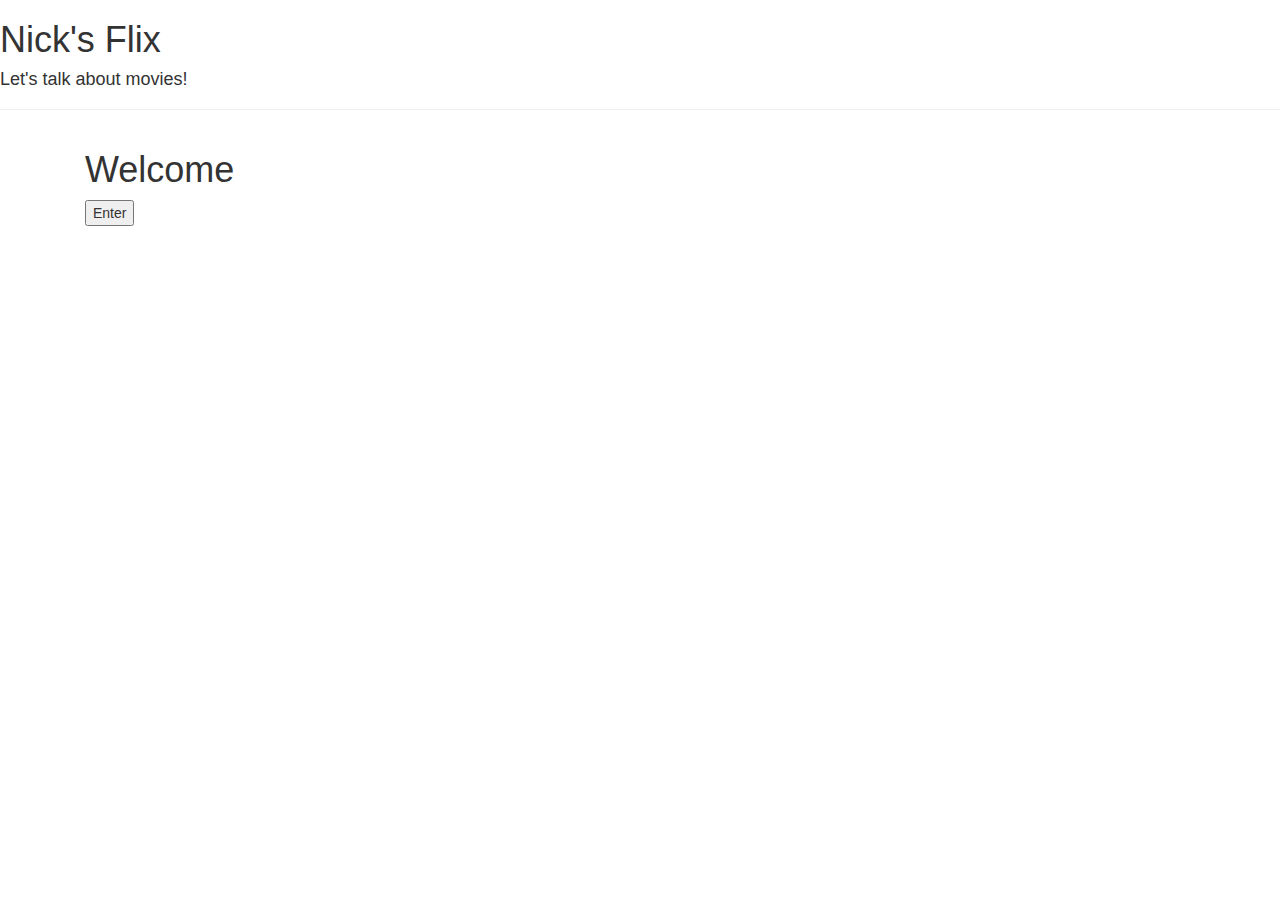
==== index.html @ bee7406d "add index, app, librries, header, and homepage" ====
<!doctype html>
<html lang="en" ng-app="nicksFlix">
  <head>
    <meta charset="UTF-8">
    <title>Nick's Flix</title>
    <script src="lib/angular.js"></script>
    <script src="lib/angular-ui-router.js"></script>
    <script src="app.js"></script>
<!-- factory -->
<!-- controllers -->
    <!-- <script src="controllers/Controller.js"></script> -->
<!-- stylesheet -->
    <link rel="stylesheet" href="https://maxcdn.bootstrapcdn.com/bootstrap/3.3.5/css/bootstrap.min.css">
    <link rel="stylesheet" href="css/styles.css" charset="utf-8">
  </head>
  <body>
    <h1>Nick's Flix</h1>
    <h4>Let's talk about movies!</h4>
    <hr>
    
    <div class = "container">
      <div ui-view></div>
    </div>
  </body>
</html>
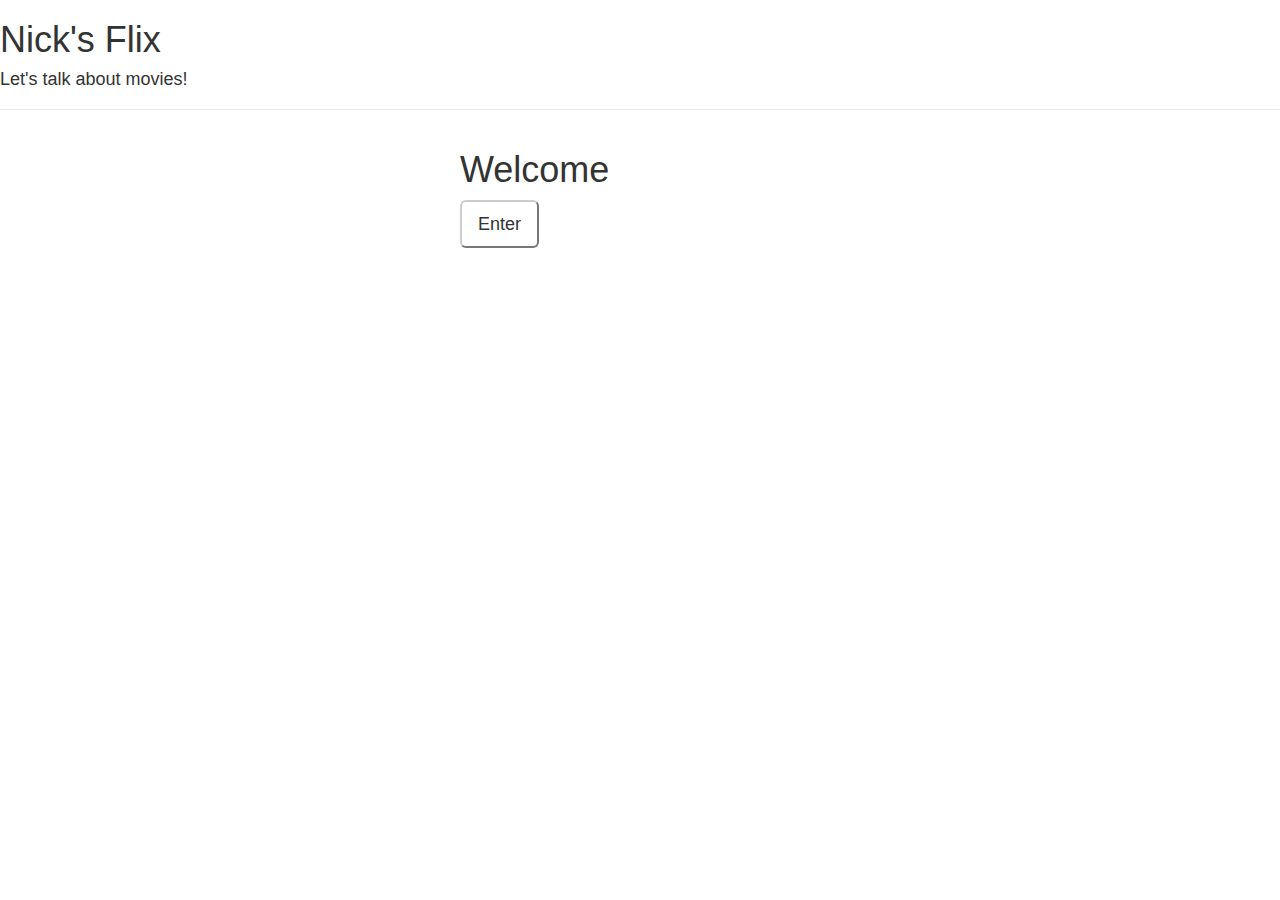
==== commit e69fe329: "add review factory and reviews.html" ====
--- a/index.html
+++ b/index.html
@@ -17,9 +17,6 @@
     <h1>Nick's Flix</h1>
     <h4>Let's talk about movies!</h4>
     <hr>
-    
-    <div class = "container">
-      <div ui-view></div>
-    </div>
+    <div ui-view></div>
   </body>
 </html>
--- a/css/styles.css
+++ b/css/styles.css
@@ -0,0 +1,7 @@
+.col-centered{
+float: none;
+margin: 0 auto;
+}
+li{
+  list-style: none;
+}
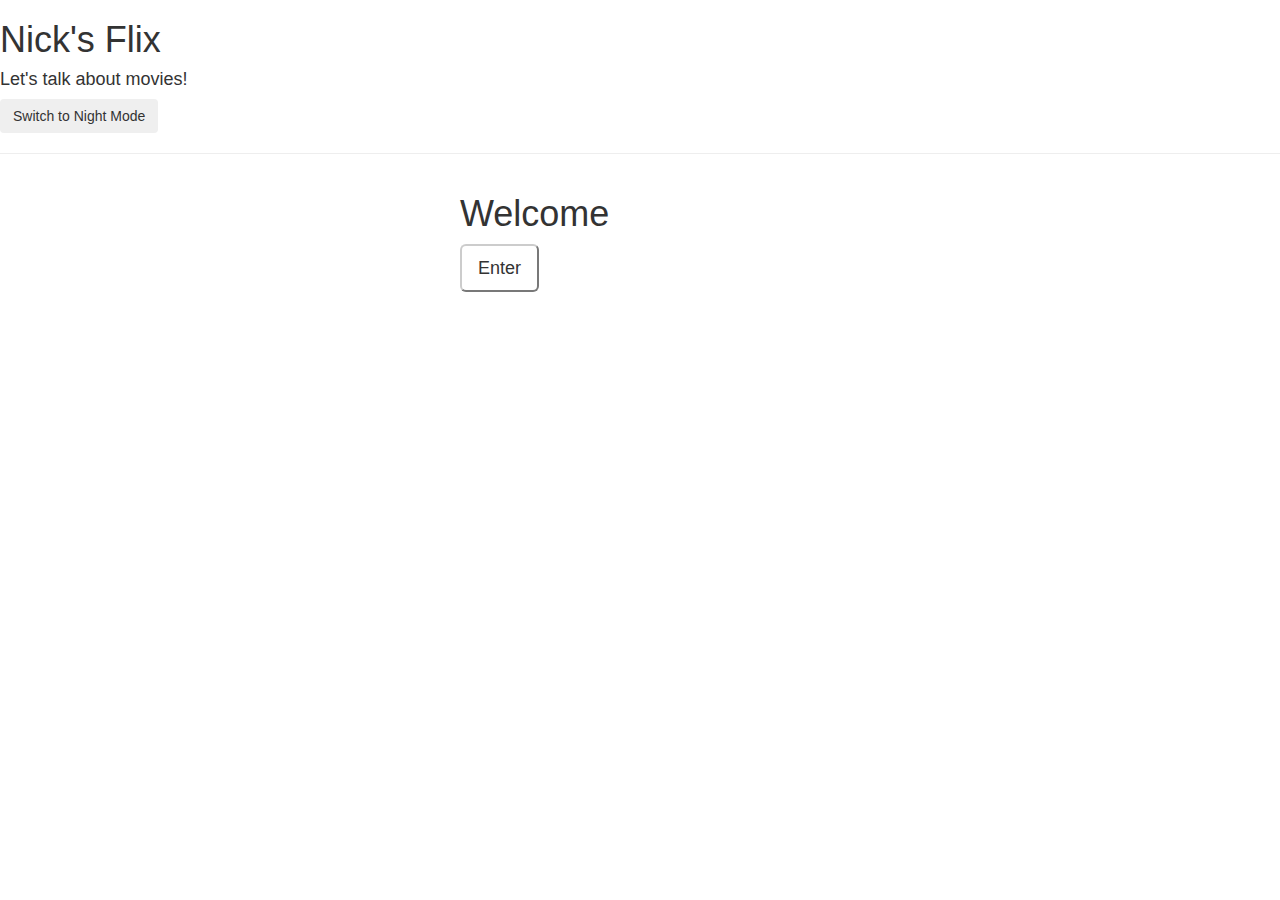
==== commit 656116fb: "add directive for night mode, diective does not work as intended" ====
--- a/index.html
+++ b/index.html
@@ -7,8 +7,13 @@
     <script src="lib/angular-ui-router.js"></script>
     <script src="app.js"></script>
 <!-- factory -->
+    <script src="services/ReviewsFactory.js"></script>
 <!-- controllers -->
-    <!-- <script src="controllers/Controller.js"></script> -->
+    <script src="controllers/ReviewsController.js"></script>
+    <!-- directive -->
+    <script src="directives/MyDirectives.js">
+
+    </script>
 <!-- stylesheet -->
     <link rel="stylesheet" href="https://maxcdn.bootstrapcdn.com/bootstrap/3.3.5/css/bootstrap.min.css">
     <link rel="stylesheet" href="css/styles.css" charset="utf-8">
@@ -16,6 +21,7 @@
   <body>
     <h1>Nick's Flix</h1>
     <h4>Let's talk about movies!</h4>
+    <button change-class="night-mode" class="btn">Switch to Night Mode</button>
     <hr>
     <div ui-view></div>
   </body>
--- a/css/styles.css
+++ b/css/styles.css
@@ -5,3 +5,6 @@
 li{
   list-style: none;
 }
+.night-mode {
+  filter: invert(75%);
+}
